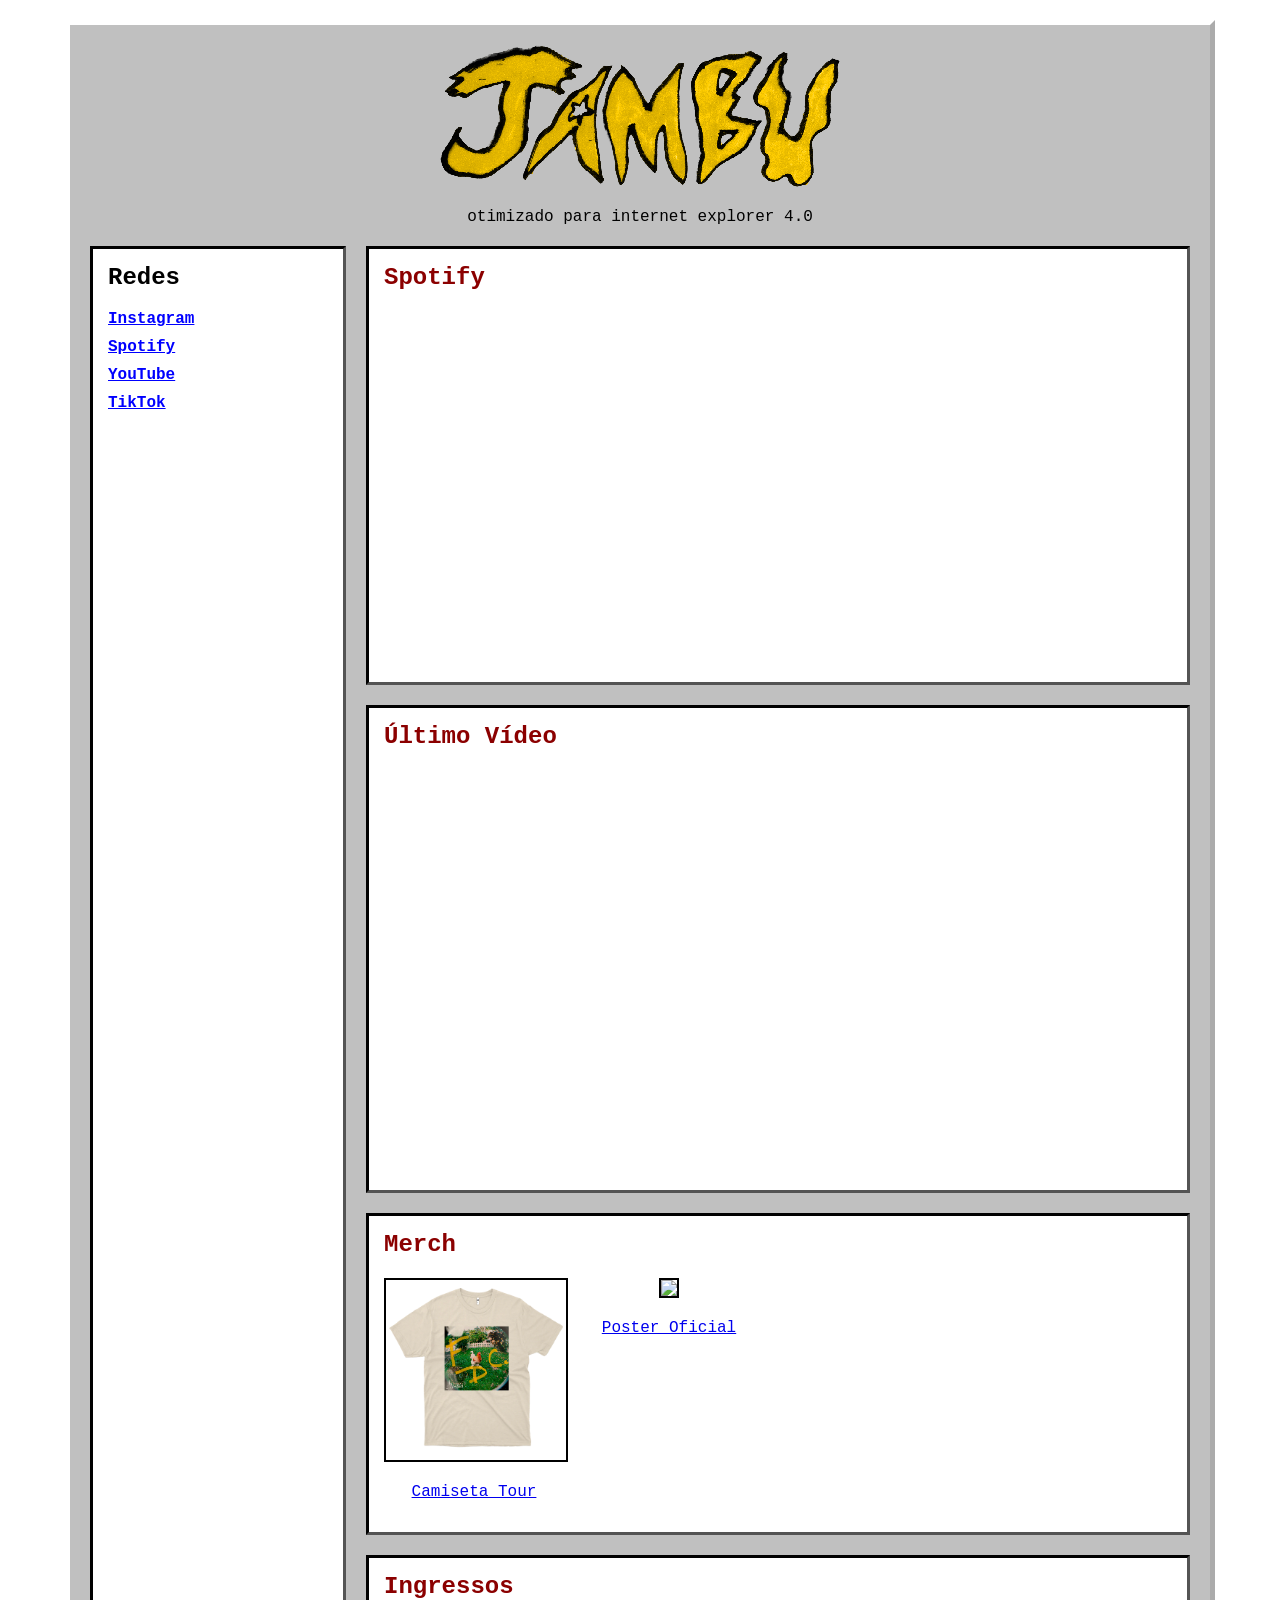
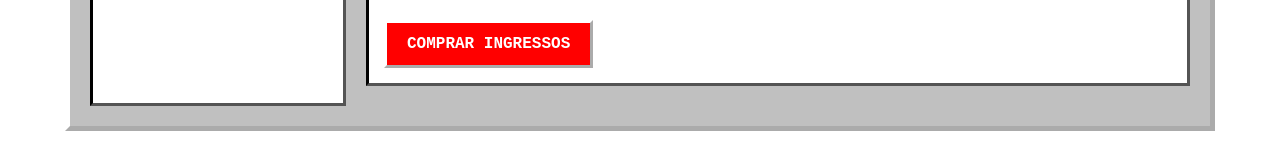
==== index.html @ 090a499c "Initial commit" ====
<!DOCTYPE html>
<html lang="pt-BR">
<head>
<meta charset="UTF-8">
<title>Jambu Retrô</title>

<style>
.logo {
    width: 400px;
    image-rendering: pixelated;
}
body {
    margin: 0;
    padding: 20px;

    background-image: url("./imgs/06.png");
    background-size: cover;
    background-position: center;
    background-attachment: fixed;

    font-family: 'Courier New', monospace;
    color: white;
}

/* CONTAINER PRINCIPAL */

#container {
    width: 1100px;
    margin: auto;

    background: #c0c0c0;
    border: 5px outset white;

    padding: 20px;
    color: black;
}

/* HEADER */

header {
    text-align: center;
    margin-bottom: 20px;
}

header h1 {
    color: red;
    text-shadow: 2px 2px black;
}

/* LAYOUT */

#layout {
    display: flex;
    gap: 20px;
}

/* MENU LATERAL */

#sidebar {
    width: 220px;

    background: white;
    border: 3px inset black;

    padding: 15px;
}

#sidebar h2 {
    margin-top: 0;
}

.social-link {
    display: block;
    margin-bottom: 10px;
    color: blue;
    font-weight: bold;
}

/* CONTEÚDO */

#content {
    flex: 1;
}

/* SEÇÕES */

.section {
    background: white;
    border: 3px inset black;

    padding: 15px;
    margin-bottom: 20px;
}

.section h2 {
    margin-top: 0;
    color: darkred;
}

/* SPOTIFY */

.spotify iframe {
    width: 100%;
    height: 352px;
    border: none;
}

/* YOUTUBE */

.youtube iframe {
    width: 100%;
    height: 400px;
}

/* MERCH */

.merch-grid {
    display: flex;
    gap: 15px;
    flex-wrap: wrap;
}

.merch-item {
    width: 180px;
    text-align: center;
}

.merch-item img {
    width: 100%;
    border: 2px solid black;
}

/* BOTÃO */

.ticket-button {
    display: inline-block;

    background: red;
    color: white;

    padding: 12px 20px;

    text-decoration: none;
    font-weight: bold;

    border: 3px outset white;
}

</style>
</head>

<body>

<div id="container">

    <header>
        <img class="logo" src="./imgs/Lettering jambu (1).png" alt="Jambu">

        <p>
            otimizado para internet explorer 4.0
        </p>
    </header>

    <div id="layout">

        <!-- MENU LATERAL -->

        <aside id="sidebar">

            <h2>Redes</h2>

            <a class="social-link" href="https://www.instagram.com/oficialjambu/" target="_blank">
                Instagram
            </a>

            <a class="social-link" href="#"target="_blank">
                Spotify
            </a>

            <a class="social-link" href="https://www.youtube.com/channel/UCouGneqV9PM4AgMaC2odRZQ"target="_blank">
                YouTube
            </a>

            <a class="social-link" href="https://www.tiktok.com/@oficialjambu"target="_blank">
                TikTok
            </a>

        </aside>

        <!-- CONTEÚDO -->

        <main id="content">

            <!-- SPOTIFY -->

            <section class="section spotify">

                <h2>Spotify</h2>

                <iframe
                    style="border-radius:12px"
                    src="https://open.spotify.com/embed/track/0eYhsqk8WYzwjI5EEiKHL8"
                    width="100%"
                    height="352"
                    frameborder="0"
                    allowfullscreen=""
                    allow="autoplay; clipboard-write; encrypted-media; fullscreen; picture-in-picture"
                    loading="lazy">
                </iframe>
            </section>

            <!-- YOUTUBE -->

            <section class="section youtube">

                <h2>Último Vídeo</h2>

                <iframe
                    width="100%"
                    height="400"
                    src="https://www.youtube.com/embed/dQw4w9WgXcQ"
                    title="YouTube video player"
                    frameborder="0"
                    allow="accelerometer; autoplay; clipboard-write; encrypted-media; gyroscope; picture-in-picture"
                    allowfullscreen>
                </iframe>
            </section>

            <!-- MERCH -->

            <section class="section">

                <h2>Merch</h2>

                <div class="merch-grid">

                    <div class="merch-item">

                        <a href="https://heartmerch.com.br/products/jambu-camiseta-branca-fdc?srsltid=AfmBOopeKu5LIB_qvEHJdacewkdJobvK3e1UlRMXy3zDcoC2Sfir8I6_" target="_blank">

                            <img src="./imgs/JAMBUFDCOFW01.webp">

                            <p>Camiseta Tour</p>

                        </a>

                    </div>

                    <div class="merch-item">

                        <a href="#">

                            <img src="./imgs/poster.png">

                            <p>Poster Oficial</p>

                        </a>

                    </div>

                </div>

            </section>

            <!-- INGRESSOS -->

            <section class="section">

                <h2>Ingressos</h2>

                <a class="ticket-button" href="#">
                    COMPRAR INGRESSOS
                </a>

            </section>

        </main>

    </div>

</div>

</body>
</html>
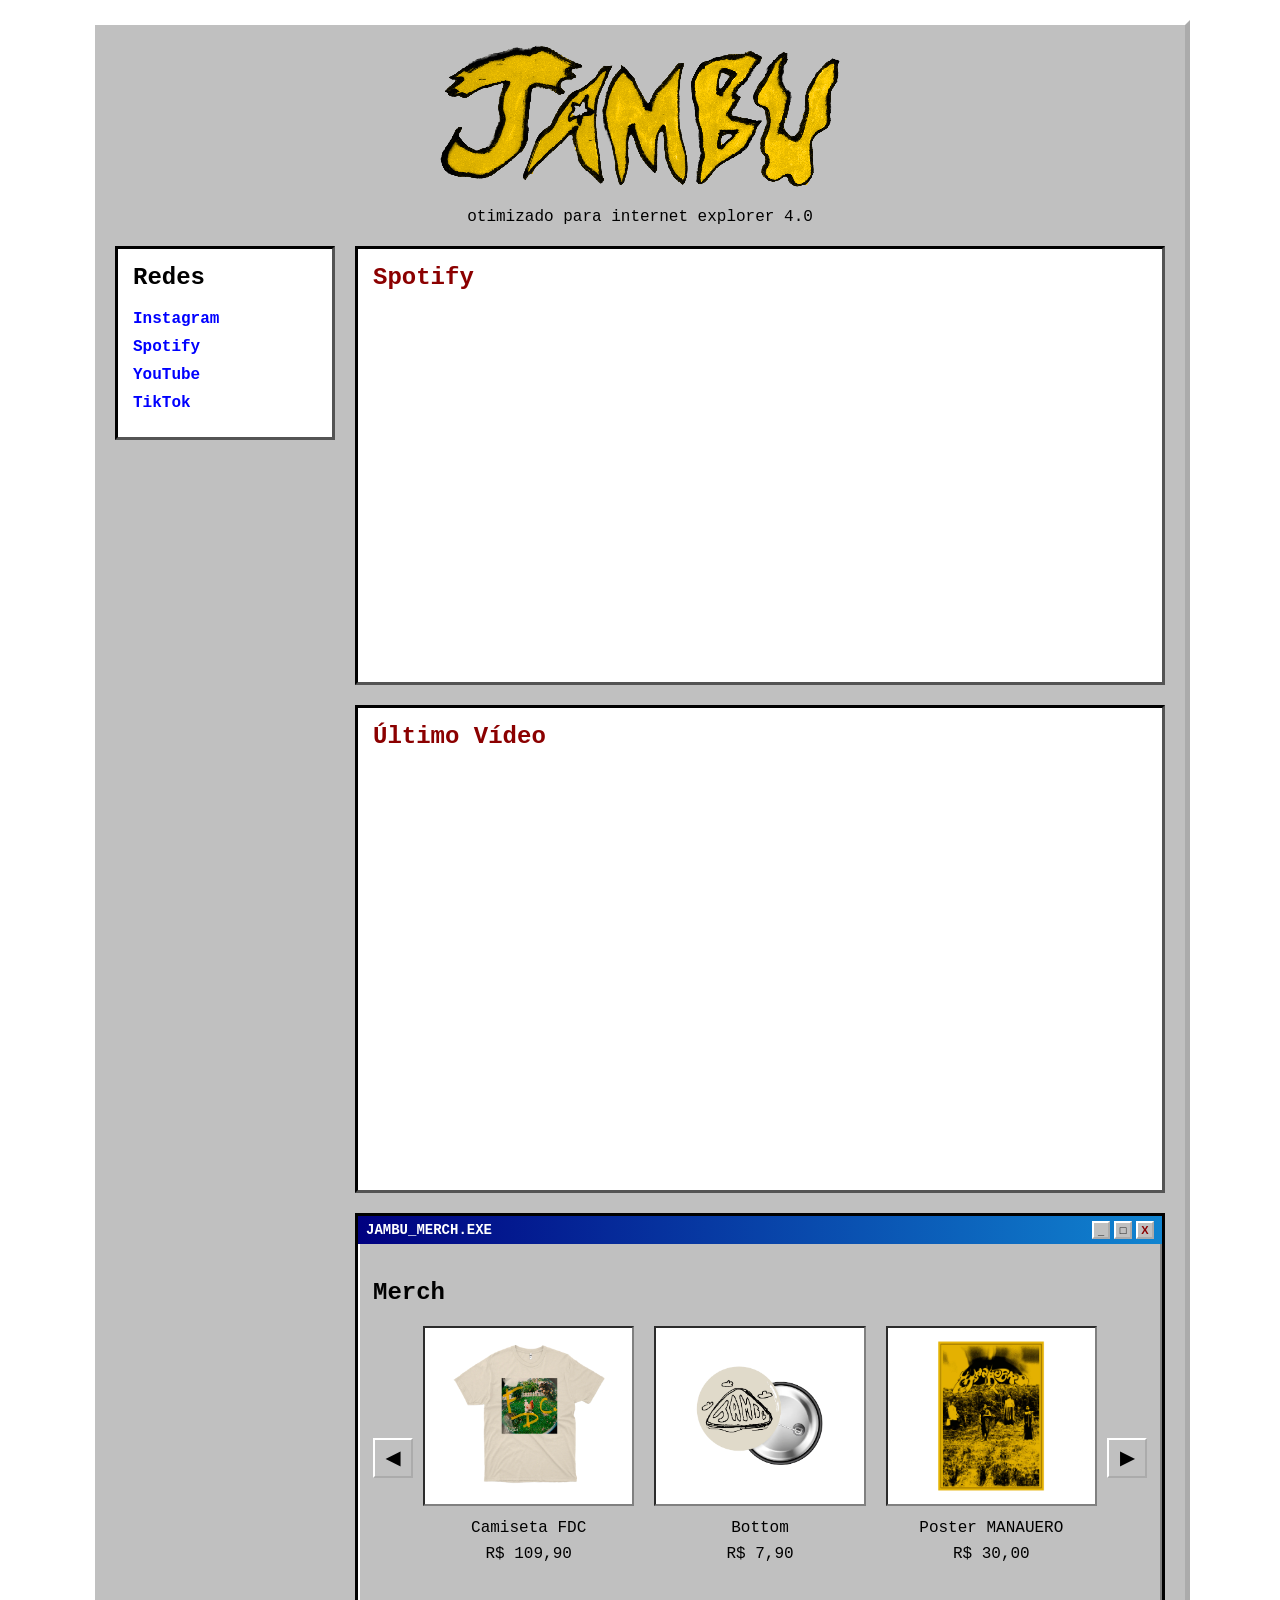
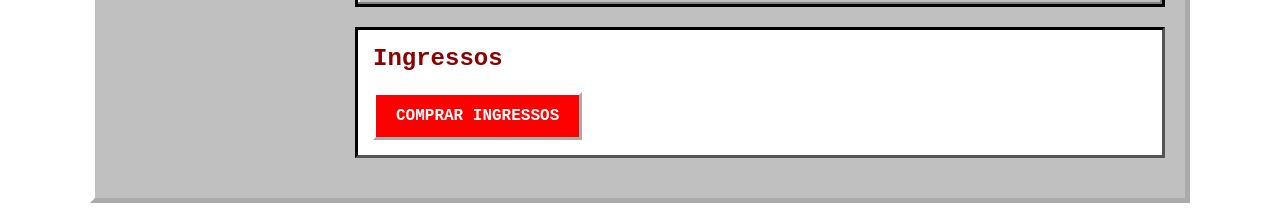
==== commit 0794a482: "Merch Section Ajuste da seção de merchs" ====
--- a/index.html
+++ b/index.html
@@ -2,151 +2,9 @@
 <html lang="pt-BR">
 <head>
 <meta charset="UTF-8">
-<title>Jambu Retrô</title>
-
-<style>
-.logo {
-    width: 400px;
-    image-rendering: pixelated;
-}
-body {
-    margin: 0;
-    padding: 20px;
-
-    background-image: url("./imgs/06.png");
-    background-size: cover;
-    background-position: center;
-    background-attachment: fixed;
-
-    font-family: 'Courier New', monospace;
-    color: white;
-}
-
-/* CONTAINER PRINCIPAL */
-
-#container {
-    width: 1100px;
-    margin: auto;
-
-    background: #c0c0c0;
-    border: 5px outset white;
-
-    padding: 20px;
-    color: black;
-}
-
-/* HEADER */
-
-header {
-    text-align: center;
-    margin-bottom: 20px;
-}
-
-header h1 {
-    color: red;
-    text-shadow: 2px 2px black;
-}
-
-/* LAYOUT */
-
-#layout {
-    display: flex;
-    gap: 20px;
-}
-
-/* MENU LATERAL */
-
-#sidebar {
-    width: 220px;
-
-    background: white;
-    border: 3px inset black;
-
-    padding: 15px;
-}
-
-#sidebar h2 {
-    margin-top: 0;
-}
-
-.social-link {
-    display: block;
-    margin-bottom: 10px;
-    color: blue;
-    font-weight: bold;
-}
-
-/* CONTEÚDO */
-
-#content {
-    flex: 1;
-}
-
-/* SEÇÕES */
-
-.section {
-    background: white;
-    border: 3px inset black;
-
-    padding: 15px;
-    margin-bottom: 20px;
-}
-
-.section h2 {
-    margin-top: 0;
-    color: darkred;
-}
-
-/* SPOTIFY */
-
-.spotify iframe {
-    width: 100%;
-    height: 352px;
-    border: none;
-}
-
-/* YOUTUBE */
-
-.youtube iframe {
-    width: 100%;
-    height: 400px;
-}
-
-/* MERCH */
-
-.merch-grid {
-    display: flex;
-    gap: 15px;
-    flex-wrap: wrap;
-}
-
-.merch-item {
-    width: 180px;
-    text-align: center;
-}
-
-.merch-item img {
-    width: 100%;
-    border: 2px solid black;
-}
-
-/* BOTÃO */
-
-.ticket-button {
-    display: inline-block;
-
-    background: red;
-    color: white;
-
-    padding: 12px 20px;
-
-    text-decoration: none;
-    font-weight: bold;
-
-    border: 3px outset white;
-}
-
-</style>
+<title>Jambu.zip</title>
+
+<link rel="stylesheet" href="style.css">
 </head>
 
 <body>
@@ -173,7 +31,7 @@
                 Instagram
             </a>
 
-            <a class="social-link" href="#"target="_blank">
+            <a class="social-link" href="https://open.spotify.com/intl-pt/artist/5cKYzOJ8HSM7eKSP3FkvVX?si=CWNqVKlKT4i4MZ5UMTbSVQ"target="_blank">
                 Spotify
             </a>
 
@@ -218,7 +76,7 @@
                 <iframe
                     width="100%"
                     height="400"
-                    src="https://www.youtube.com/embed/dQw4w9WgXcQ"
+                    src="https://www.youtube.com/embed/OD99f19gSyk"
                     title="YouTube video player"
                     frameborder="0"
                     allow="accelerometer; autoplay; clipboard-write; encrypted-media; gyroscope; picture-in-picture"
@@ -228,40 +86,97 @@
 
             <!-- MERCH -->
 
-            <section class="section">
-
-                <h2>Merch</h2>
-
-                <div class="merch-grid">
-
-                    <div class="merch-item">
-
-                        <a href="https://heartmerch.com.br/products/jambu-camiseta-branca-fdc?srsltid=AfmBOopeKu5LIB_qvEHJdacewkdJobvK3e1UlRMXy3zDcoC2Sfir8I6_" target="_blank">
-
-                            <img src="./imgs/JAMBUFDCOFW01.webp">
-
-                            <p>Camiseta Tour</p>
-
-                        </a>
-
-                    </div>
-
-                    <div class="merch-item">
-
-                        <a href="#">
-
-                            <img src="./imgs/poster.png">
-
-                            <p>Poster Oficial</p>
-
-                        </a>
-
-                    </div>
-
-                </div>
-
-            </section>
-
+                        <section class="window">
+
+                                        <div class="window-header">
+
+                                            <span>JAMBU_MERCH.EXE</span>
+
+                                            <div class="window-buttons">
+                                                <div class="window-btn">_</div>
+                                                <div class="window-btn">□</div>
+                                                <div class="window-btn close">X</div>
+                                            </div>
+
+                                        </div>
+
+                                        <div class="window-content">
+
+                                            <h2>Merch</h2>
+
+                                            <div class="carousel-wrapper">
+
+                                                <button class="carousel-btn" id="prevBtn">
+                                                    ◀
+                                                </button>
+
+                                                <div class="carousel-container">
+
+                                                    <div class="merch-grid">
+
+                                                        <!-- ITEM -->
+
+                                                        <div class="merch-item">
+                                                            <a href="https://heartmerch.com.br/products/jambu-camiseta-branca-fdc" target="_blank">
+                                                                <img src="./imgs/JAMBUFDCOFW01.webp">
+                                                                <p>Camiseta FDC</p>
+                                                                <p>R$ 109,90</p>
+                                                            </a>
+                                                        </div>
+
+                                                        <div class="merch-item">
+                                                            <a href="https://heartmerch.com.br/products/jambu-bottom-modelo-1" target="_blank">
+                                                                <img src="./imgs/JAMBULOGOBOTTOM01.webp">
+                                                                <p>Bottom</p>
+                                                                <p>R$ 7,90</p>
+                                                            </a>
+                                                        </div>
+
+                                                        <div class="merch-item">
+                                                            <a href="https://heartmerch.com.br/products/jambu-poster-manauero" target="_blank">
+                                                                <img src="./imgs/poster_jambu.webp">
+                                                                <p>Poster MANAUERO</p>
+                                                                <p>R$ 30,00</p>
+                                                            </a>
+                                                        </div>
+
+                                                        <div class="merch-item">
+                                                            <a href="https://heartmerch.com.br/products/jambu-tote-bag-preta-tudo-e-mt-distante" target="_blank">
+                                                                <img src="./imgs/JAMBUDISTANTEECOBAG02.webp">
+                                                                <p>Tote Bag - Tudo é mt distante</p>
+                                                                <p>R$ 59,90</p>
+                                                            </a>
+                                                        </div>
+
+                                                        <div class="merch-item">
+                                                            <a href="https://heartmerch.com.br/products/jambu-shorts-logo" target="_blank">
+                                                                <img src="./imgs/JAMBULOGOSHORTSBCO01_1adf27d9-593f-4909-a9e3-eb25f765cc6f.webp">
+                                                                <p>Short Jambu</p>
+                                                                <p>R$ 99,90</p>
+                                                            </a>
+                                                        </div>
+
+                                                        <div class="merch-item">
+                                                            <a href="https://heartmerch.com.br/products/jambu-moletom-canguru-preto-logo" target="_blank">
+                                                                <img src="./imgs/JAMBULOGOMOLETOMPTO01_8953cb43-6024-466e-a084-39d691a52b1c.webp">
+                                                                <p>Moletom Jambu</p>
+                                                                <p>R$ 249,90</p>
+                                                            </a>
+                                                        </div>
+
+                                                    </div>
+
+                                                </div>
+
+                                                <button class="carousel-btn" id="nextBtn">
+                                                    ▶
+                                                </button>
+
+                                            </div>
+
+                                        </div>
+
+                        </section>
             <!-- INGRESSOS -->
 
             <section class="section">
@@ -279,6 +194,65 @@
     </div>
 
 </div>
-
+              <script>
+
+            const grid = document.querySelector('.merch-grid');
+
+            const nextBtn = document.getElementById('nextBtn');
+            const prevBtn = document.getElementById('prevBtn');
+
+            const items = document.querySelectorAll('.merch-item');
+
+            let currentIndex = 0;
+
+            function updateCarousel() {
+
+                const itemWidth =
+                    items[0].offsetWidth + 20;
+
+                grid.style.transform =
+                    `translateX(-${currentIndex * itemWidth}px)`;
+
+            }
+
+            /* NEXT */
+
+            nextBtn.addEventListener('click', () => {
+
+                currentIndex++;
+
+                /* LOOP */
+
+                if(currentIndex > items.length - 3) {
+
+                    currentIndex = 0;
+
+                }
+
+                updateCarousel();
+
+            });
+
+            /* PREV */
+
+            prevBtn.addEventListener('click', () => {
+
+                currentIndex--;
+
+                /* LOOP */
+
+                if(currentIndex < 0) {
+
+                    currentIndex = items.length - 3;
+
+                }
+
+                updateCarousel();
+
+            });
+
+            window.addEventListener('resize', updateCarousel);
+
+            </script>
 </body>
 </html>
--- a/style.css
+++ b/style.css
@@ -0,0 +1,348 @@
+/* RESET */
+
+* {
+    box-sizing: border-box;
+}
+
+/* BODY */
+
+body {
+    margin: 0;
+    padding: 20px;
+
+    background-image: url("./imgs/06.png");
+    background-size: cover;
+    background-position: center;
+    background-attachment: fixed;
+
+    font-family: 'Courier New', monospace;
+
+    color: white;
+}
+
+/* CONTAINER */
+
+#container {
+    width: 1100px;
+    max-width: 100%;
+
+    margin: auto;
+
+    padding: 20px;
+
+    background: #c0c0c0;
+
+    border: 5px outset white;
+
+    color: black;
+}
+
+/* HEADER */
+
+header {
+    text-align: center;
+
+    margin-bottom: 20px;
+}
+
+.logo {
+    width: 400px;
+    max-width: 100%;
+
+    image-rendering: pixelated;
+}
+
+/* LAYOUT */
+
+#layout {
+    display: flex;
+
+    gap: 20px;
+
+    align-items: flex-start;
+}
+
+/* SIDEBAR */
+
+#sidebar {
+    width: 220px;
+
+    flex-shrink: 0;
+
+    background: white;
+
+    border: 3px inset black;
+
+    padding: 15px;
+}
+
+#sidebar h2 {
+    margin-top: 0;
+}
+
+/* LINKS */
+
+.social-link {
+    display: block;
+
+    margin-bottom: 10px;
+
+    color: blue;
+
+    font-weight: bold;
+
+    text-decoration: none;
+}
+
+.social-link:hover {
+    text-decoration: underline;
+}
+
+/* CONTENT */
+
+#content {
+    flex: 1;
+
+    min-width: 0;
+}
+
+/* SECTIONS */
+
+.section {
+    background: white;
+
+    border: 3px inset black;
+
+    padding: 15px;
+
+    margin-bottom: 20px;
+}
+
+.section h2 {
+    margin-top: 0;
+
+    color: darkred;
+}
+
+/* SPOTIFY */
+
+.spotify iframe {
+    width: 100%;
+
+    height: 352px;
+
+    border: none;
+}
+
+/* YOUTUBE */
+
+.youtube iframe {
+    width: 100%;
+
+    height: 400px;
+}
+
+/* WINDOW 98 */
+
+.window {
+    background: #c0c0c0;
+
+    border: 3px solid black;
+
+    box-shadow:
+        inset -2px -2px #808080,
+        inset 2px 2px #ffffff;
+
+    margin-bottom: 20px;
+}
+
+.window-header {
+    background: linear-gradient(to right, #000080, #1084d0);
+
+    color: white;
+
+    display: flex;
+
+    justify-content: space-between;
+
+    align-items: center;
+
+    padding: 5px 8px;
+
+    font-size: 14px;
+
+    font-weight: bold;
+}
+
+.window-buttons {
+    display: flex;
+
+    gap: 4px;
+}
+
+.window-btn {
+    width: 18px;
+    height: 18px;
+
+    display: flex;
+
+    align-items: center;
+
+    justify-content: center;
+
+    background: #c0c0c0;
+
+    border: 2px outset white;
+
+    color: black;
+
+    font-size: 11px;
+
+    font-family: Arial;
+}
+
+.window-btn.close {
+    color: darkred;
+}
+
+.window-content {
+    padding: 15px;
+}
+
+/* CAROUSEL */
+
+.carousel-wrapper {
+    display: flex;
+
+    align-items: center;
+
+    gap: 10px;
+}
+
+.carousel-container {
+    width: 100%;
+
+    overflow: hidden;
+}
+
+.merch-grid {
+    display: flex;
+
+    gap: 20px;
+
+    transition: transform 0.3s ease;
+}
+
+/* MERCH ITEM */
+
+.merch-item {
+    width: calc((100% - 40px) / 3);
+
+    flex: 0 0 auto;
+
+    background: #c0c0c0;
+
+    text-align: center;
+
+    transition: 0.2s ease;
+}
+
+.merch-item:hover {
+    transform: scale(1.05);
+}
+
+.merch-item a {
+    display: block;
+
+    text-decoration: none;
+
+    color: black;
+}
+
+.merch-item img {
+    width: 100%;
+
+    height: 180px;
+
+    object-fit: contain;
+
+    background: white;
+
+    padding: 10px;
+
+    border: 2px inset #808080;
+}
+
+.merch-item p {
+    margin: 8px 0;
+}
+
+/* CAROUSEL BUTTONS */
+
+.carousel-btn {
+    width: 40px;
+    height: 40px;
+
+    flex-shrink: 0;
+
+    background: #c0c0c0;
+
+    border: 2px outset white;
+
+    cursor: pointer;
+
+    font-size: 18px;
+
+    font-weight: bold;
+}
+
+.carousel-btn:active {
+    border: 2px inset white;
+}
+
+/* TICKETS */
+
+.ticket-button {
+    display: inline-block;
+
+    padding: 12px 20px;
+
+    background: red;
+
+    color: white;
+
+    border: 3px outset white;
+
+    text-decoration: none;
+
+    font-weight: bold;
+}
+
+.ticket-button:hover {
+    background: darkred;
+}
+
+/* RESPONSIVO */
+
+@media (max-width: 900px) {
+
+    #layout {
+        flex-direction: column;
+    }
+
+    #sidebar {
+        width: 100%;
+    }
+
+    .youtube iframe {
+        height: 250px;
+    }
+
+    .spotify iframe {
+        height: 300px;
+    }
+
+    .merch-item {
+        width: 100%;
+    }
+}
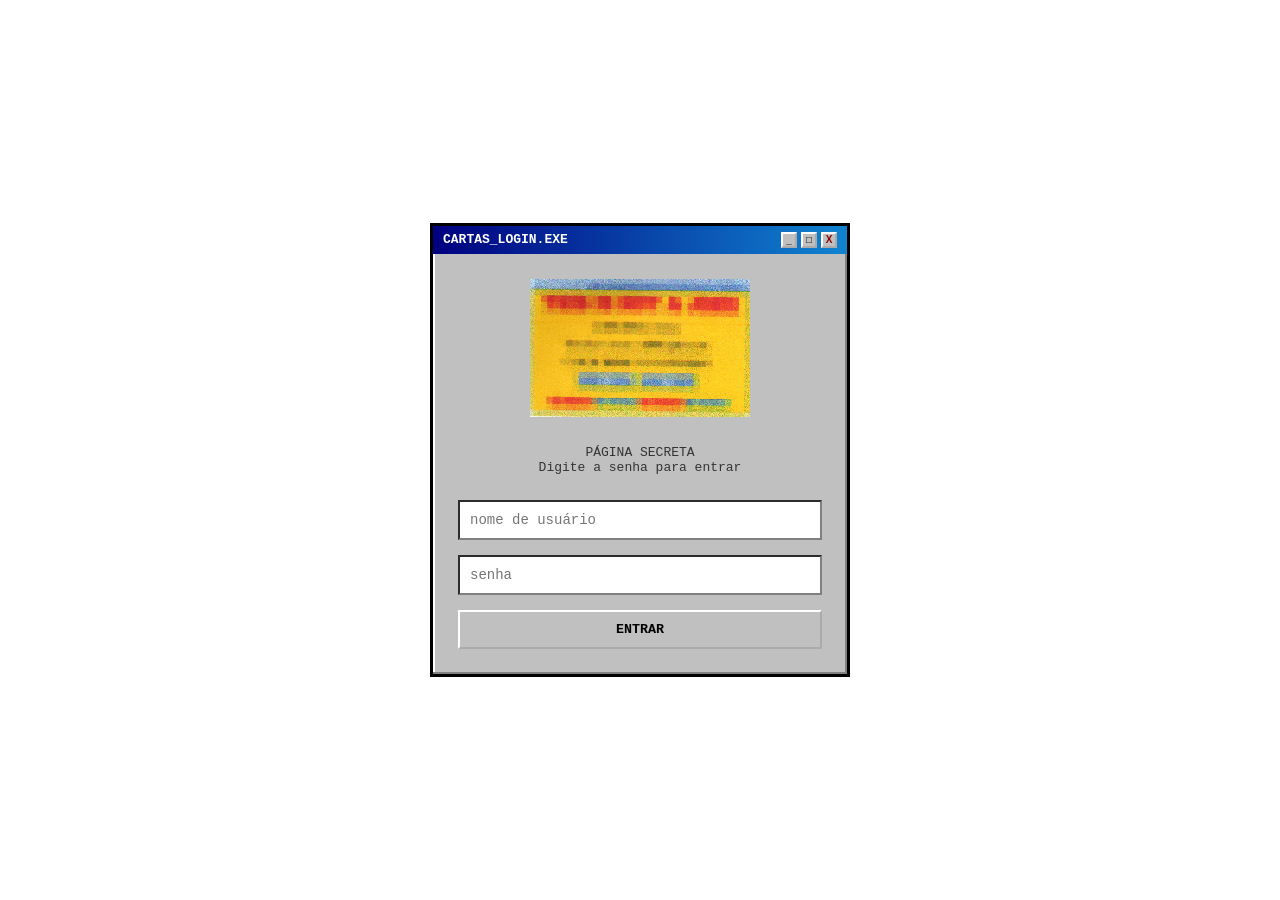
==== commit 88713021: "Site versao2 mudei o fluxo das páginas e criei pagina de login + página de hype EP (apenas para divu" ====
--- a/index.html
+++ b/index.html
@@ -1,258 +1,321 @@
 <!DOCTYPE html>
 <html lang="pt-BR">
+
 <head>
+
 <meta charset="UTF-8">
-<title>Jambu.zip</title>
-
-<link rel="stylesheet" href="style.css">
+
+<meta name="viewport" content="width=device-width, initial-scale=1.0">
+
+<title>CARTAS_LOGIN.EXE</title>
+
+<style>
+
+/* RESET */
+
+* {
+    box-sizing: border-box;
+}
+
+/* BODY */
+
+body {
+    margin: 0;
+
+    height: 100vh;
+
+    display: flex;
+
+    justify-content: center;
+    align-items: center;
+
+    background-image: url("./imgs/10.png");
+
+    background-size: cover;
+    background-position: center;
+
+    font-family: 'Courier New', monospace;
+}
+
+/* LOGIN WINDOW */
+
+.login-window {
+    width: 420px;
+
+    background: #c0c0c0;
+
+    border: 3px solid black;
+
+    box-shadow:
+        inset -2px -2px #808080,
+        inset 2px 2px #ffffff;
+}
+
+/* HEADER */
+
+.login-header {
+    background: linear-gradient(to right, #000080, #1084d0);
+
+    color: white;
+
+    padding: 6px 10px;
+
+    display: flex;
+
+    justify-content: space-between;
+    align-items: center;
+
+    font-size: 13px;
+
+    font-weight: bold;
+}
+
+/* WINDOW BUTTONS */
+
+.window-buttons {
+    display: flex;
+
+    gap: 4px;
+}
+
+.window-btn {
+    width: 16px;
+    height: 16px;
+
+    background: #c0c0c0;
+
+    border: 2px outset white;
+
+    display: flex;
+
+    align-items: center;
+    justify-content: center;
+
+    color: black;
+
+    font-size: 10px;
+
+    font-family: Arial;
+}
+
+.window-btn.close {
+    color: darkred;
+}
+
+/* CONTENT */
+
+.login-content {
+    padding: 25px;
+
+    text-align: center;
+}
+
+/* LOGO */
+
+.login-logo {
+    width: 220px;
+
+    max-width: 100%;
+
+    margin-bottom: 10px;
+
+    image-rendering: pixelated;
+}
+
+/* SUBTEXT */
+
+.login-subtitle {
+    margin-bottom: 25px;
+
+    font-size: 13px;
+
+    color: #333;
+}
+
+/* INPUTS */
+
+.login-input {
+    width: 100%;
+
+    margin-bottom: 15px;
+
+    padding: 10px;
+
+    border: 2px inset #808080;
+
+    background: white;
+
+    font-family: 'Courier New', monospace;
+
+    font-size: 14px;
+}
+
+/* BUTTON */
+
+.login-button {
+    width: 100%;
+
+    padding: 10px;
+
+    background: #c0c0c0;
+
+    border: 2px outset white;
+
+    cursor: pointer;
+
+    font-family: 'Courier New', monospace;
+
+    font-weight: bold;
+}
+
+.login-button:active {
+    border: 2px inset white;
+}
+
+/* ERROR */
+
+.error-message {
+    margin-top: 15px;
+
+    color: red;
+
+    font-size: 13px;
+
+    display: none;
+}
+
+/* BLINK */
+
+.blink {
+    animation: blink 1s steps(1) infinite;
+}
+
+@keyframes blink {
+
+    50% {
+        opacity: 0;
+    }
+
+}
+
+</style>
+
 </head>
 
 <body>
 
-<div id="container">
-
-    <header>
-        <img class="logo" src="./imgs/Lettering jambu (1).png" alt="Jambu">
-
-        <p>
-            otimizado para internet explorer 4.0
+<div class="login-window">
+
+    <!-- HEADER -->
+
+    <div class="login-header">
+
+        <span>CARTAS_LOGIN.EXE</span>
+
+        <div class="window-buttons">
+
+            <div class="window-btn">_</div>
+
+            <div class="window-btn">□</div>
+
+            <div class="window-btn close">X</div>
+
+        </div>
+
+    </div>
+
+    <!-- CONTENT -->
+
+    <div class="login-content">
+
+        <img
+            class="login-logo"
+            src="./imgs/janela 09.png"
+            alt="Jambu">
+
+        <p class="login-subtitle">
+
+            PÁGINA SECRETA<br>
+
+            Digite a senha para entrar
+
         </p>
-    </header>
-
-    <div id="layout">
-
-        <!-- MENU LATERAL -->
-
-        <aside id="sidebar">
-
-            <h2>Redes</h2>
-
-            <a class="social-link" href="https://www.instagram.com/oficialjambu/" target="_blank">
-                Instagram
-            </a>
-
-            <a class="social-link" href="https://open.spotify.com/intl-pt/artist/5cKYzOJ8HSM7eKSP3FkvVX?si=CWNqVKlKT4i4MZ5UMTbSVQ"target="_blank">
-                Spotify
-            </a>
-
-            <a class="social-link" href="https://www.youtube.com/channel/UCouGneqV9PM4AgMaC2odRZQ"target="_blank">
-                YouTube
-            </a>
-
-            <a class="social-link" href="https://www.tiktok.com/@oficialjambu"target="_blank">
-                TikTok
-            </a>
-
-        </aside>
-
-        <!-- CONTEÚDO -->
-
-        <main id="content">
-
-            <!-- SPOTIFY -->
-
-            <section class="section spotify">
-
-                <h2>Spotify</h2>
-
-                <iframe
-                    style="border-radius:12px"
-                    src="https://open.spotify.com/embed/track/0eYhsqk8WYzwjI5EEiKHL8"
-                    width="100%"
-                    height="352"
-                    frameborder="0"
-                    allowfullscreen=""
-                    allow="autoplay; clipboard-write; encrypted-media; fullscreen; picture-in-picture"
-                    loading="lazy">
-                </iframe>
-            </section>
-
-            <!-- YOUTUBE -->
-
-            <section class="section youtube">
-
-                <h2>Último Vídeo</h2>
-
-                <iframe
-                    width="100%"
-                    height="400"
-                    src="https://www.youtube.com/embed/OD99f19gSyk"
-                    title="YouTube video player"
-                    frameborder="0"
-                    allow="accelerometer; autoplay; clipboard-write; encrypted-media; gyroscope; picture-in-picture"
-                    allowfullscreen>
-                </iframe>
-            </section>
-
-            <!-- MERCH -->
-
-                        <section class="window">
-
-                                        <div class="window-header">
-
-                                            <span>JAMBU_MERCH.EXE</span>
-
-                                            <div class="window-buttons">
-                                                <div class="window-btn">_</div>
-                                                <div class="window-btn">□</div>
-                                                <div class="window-btn close">X</div>
-                                            </div>
-
-                                        </div>
-
-                                        <div class="window-content">
-
-                                            <h2>Merch</h2>
-
-                                            <div class="carousel-wrapper">
-
-                                                <button class="carousel-btn" id="prevBtn">
-                                                    ◀
-                                                </button>
-
-                                                <div class="carousel-container">
-
-                                                    <div class="merch-grid">
-
-                                                        <!-- ITEM -->
-
-                                                        <div class="merch-item">
-                                                            <a href="https://heartmerch.com.br/products/jambu-camiseta-branca-fdc" target="_blank">
-                                                                <img src="./imgs/JAMBUFDCOFW01.webp">
-                                                                <p>Camiseta FDC</p>
-                                                                <p>R$ 109,90</p>
-                                                            </a>
-                                                        </div>
-
-                                                        <div class="merch-item">
-                                                            <a href="https://heartmerch.com.br/products/jambu-bottom-modelo-1" target="_blank">
-                                                                <img src="./imgs/JAMBULOGOBOTTOM01.webp">
-                                                                <p>Bottom</p>
-                                                                <p>R$ 7,90</p>
-                                                            </a>
-                                                        </div>
-
-                                                        <div class="merch-item">
-                                                            <a href="https://heartmerch.com.br/products/jambu-poster-manauero" target="_blank">
-                                                                <img src="./imgs/poster_jambu.webp">
-                                                                <p>Poster MANAUERO</p>
-                                                                <p>R$ 30,00</p>
-                                                            </a>
-                                                        </div>
-
-                                                        <div class="merch-item">
-                                                            <a href="https://heartmerch.com.br/products/jambu-tote-bag-preta-tudo-e-mt-distante" target="_blank">
-                                                                <img src="./imgs/JAMBUDISTANTEECOBAG02.webp">
-                                                                <p>Tote Bag - Tudo é mt distante</p>
-                                                                <p>R$ 59,90</p>
-                                                            </a>
-                                                        </div>
-
-                                                        <div class="merch-item">
-                                                            <a href="https://heartmerch.com.br/products/jambu-shorts-logo" target="_blank">
-                                                                <img src="./imgs/JAMBULOGOSHORTSBCO01_1adf27d9-593f-4909-a9e3-eb25f765cc6f.webp">
-                                                                <p>Short Jambu</p>
-                                                                <p>R$ 99,90</p>
-                                                            </a>
-                                                        </div>
-
-                                                        <div class="merch-item">
-                                                            <a href="https://heartmerch.com.br/products/jambu-moletom-canguru-preto-logo" target="_blank">
-                                                                <img src="./imgs/JAMBULOGOMOLETOMPTO01_8953cb43-6024-466e-a084-39d691a52b1c.webp">
-                                                                <p>Moletom Jambu</p>
-                                                                <p>R$ 249,90</p>
-                                                            </a>
-                                                        </div>
-
-                                                    </div>
-
-                                                </div>
-
-                                                <button class="carousel-btn" id="nextBtn">
-                                                    ▶
-                                                </button>
-
-                                            </div>
-
-                                        </div>
-
-                        </section>
-            <!-- INGRESSOS -->
-
-            <section class="section">
-
-                <h2>Ingressos</h2>
-
-                <a class="ticket-button" href="#">
-                    COMPRAR INGRESSOS
-                </a>
-
-            </section>
-
-        </main>
+
+        <input
+            type="text"
+            id="username"
+            class="login-input"
+            placeholder="nome de usuário">
+
+        <input
+            type="password"
+            id="password"
+            class="login-input"
+            placeholder="senha">
+
+        <button
+            class="login-button"
+            onclick="login()">
+
+            ENTRAR
+
+        </button>
+
+        <div
+            class="error-message blink"
+            id="errorMessage">
+
+            acesso negado
+
+        </div>
 
     </div>
 
 </div>
-              <script>
-
-            const grid = document.querySelector('.merch-grid');
-
-            const nextBtn = document.getElementById('nextBtn');
-            const prevBtn = document.getElementById('prevBtn');
-
-            const items = document.querySelectorAll('.merch-item');
-
-            let currentIndex = 0;
-
-            function updateCarousel() {
-
-                const itemWidth =
-                    items[0].offsetWidth + 20;
-
-                grid.style.transform =
-                    `translateX(-${currentIndex * itemWidth}px)`;
-
-            }
-
-            /* NEXT */
-
-            nextBtn.addEventListener('click', () => {
-
-                currentIndex++;
-
-                /* LOOP */
-
-                if(currentIndex > items.length - 3) {
-
-                    currentIndex = 0;
-
-                }
-
-                updateCarousel();
-
-            });
-
-            /* PREV */
-
-            prevBtn.addEventListener('click', () => {
-
-                currentIndex--;
-
-                /* LOOP */
-
-                if(currentIndex < 0) {
-
-                    currentIndex = items.length - 3;
-
-                }
-
-                updateCarousel();
-
-            });
-
-            window.addEventListener('resize', updateCarousel);
-
-            </script>
+
+<script>
+
+function login() {
+
+    const password =
+        document.getElementById('password').value;
+
+    const correctPassword =
+        "cartas";
+
+    if(password === correctPassword) {
+
+        sessionStorage.setItem(
+    "accessGranted",
+    "true"
+);
+
+        window.location.href =
+            "ep.html";
+    } else {
+
+        document.getElementById(
+            'errorMessage'
+        ).style.display = 'block';
+
+    }
+
+}
+
+/* ENTER PRA LOGIN */
+
+document.addEventListener('keydown', function(event) {
+
+    if(event.key === 'Enter') {
+
+        login();
+
+    }
+
+});
+
+</script>
+
 </body>
+
 </html>
